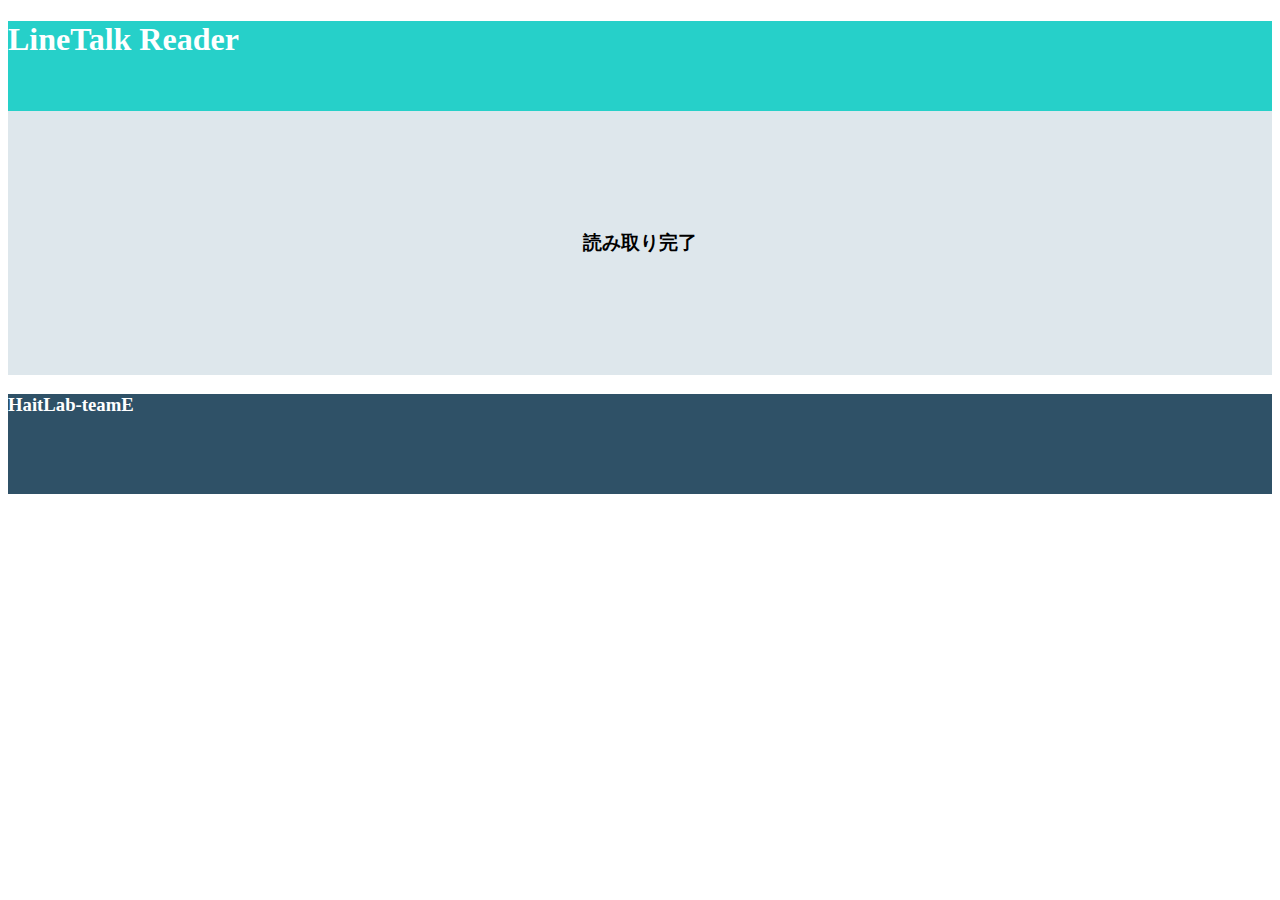
==== templates/result.html @ 889b79e4 "ふくすうのトークに対応" ====
<!doctype html>
<html>
<head>
    <meta charset="UTF-8">
    <link rel="stylesheet" href="../static/stylesheet.css">
    <title>
        LineTalk Reader
    </title>
</head>
<body>
    <div class="header">
        <h1>
        LineTalk Reader
        </h1>
    </div>
    <div class="main">
        <h3>
            読み取り完了
        </h3>
        
    </div>

    <div class="footer">   
        <h3>HaitLab-teamE</h3>
    </div>
  
</body>
</html>
---- static/stylesheet.css ----
.header {
    background-color: #26d0c9;
    color: #fff;
    height: 90px;
  }
.main {
  margin: auto;
  text-align: center;
  padding: 100px 80px;
  background-color:#dee7ec;
  float: initial;
}
.footer {
  background-color:#2f5167;
  color: #fff;
  height: 100px;
}
table {
margin:0 auto;
}
form {
margin: 0 auto;
}
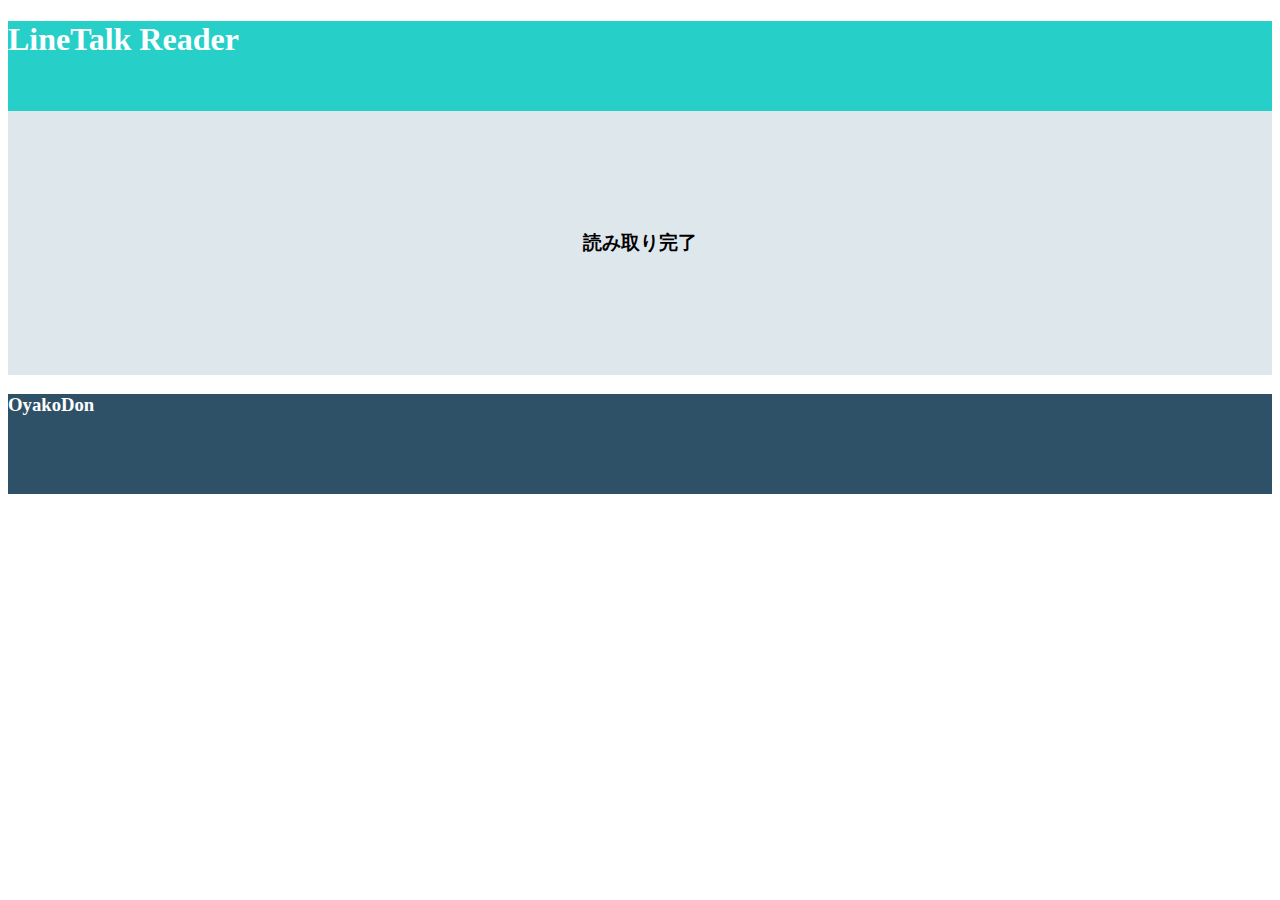
==== commit 292ad871: "ファイルのアップロード機能" ====
--- a/templates/result.html
+++ b/templates/result.html
@@ -21,7 +21,7 @@
     </div>
 
     <div class="footer">   
-        <h3>HaitLab-teamE</h3>
+        <h3>OyakoDon</h3>
     </div>
   
 </body>
